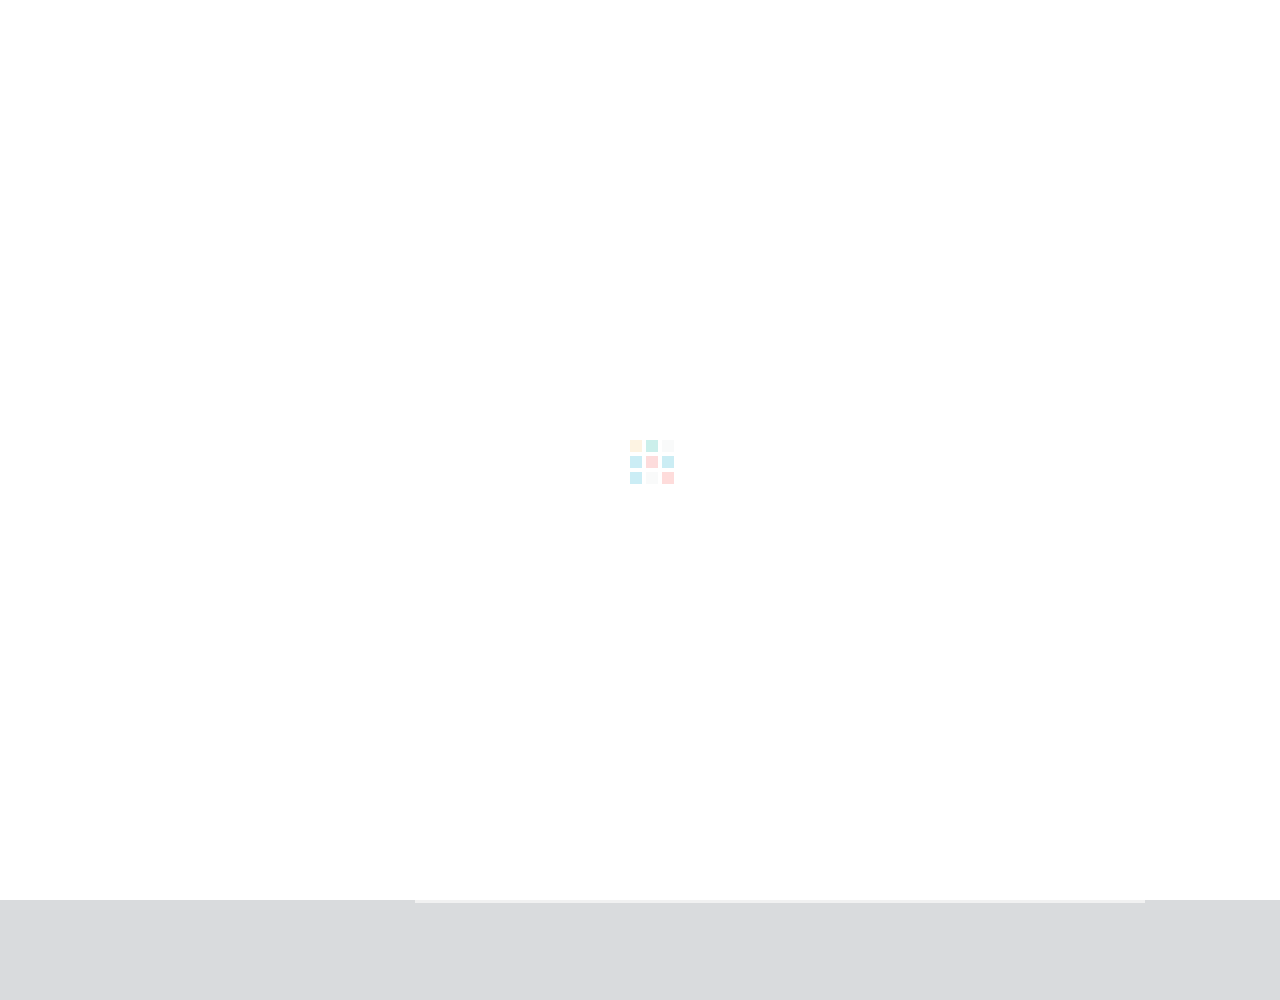
==== index.html @ 0c257d15 "start changing up projects" ====
<!DOCTYPE html>
<!--[if IE 8]>			<html class="ie ie8"> <![endif]-->
<!--[if IE 9]>			<html class="ie ie9"> <![endif]-->
<!--[if gt IE 9]><!-->	<html> <!--<![endif]-->
<head>

	<!-- Meta -->
	<meta charset="utf-8">
	<meta name="keywords" content="HTML5 Template" />
	<meta name="description" content="Multipress - Responsive Multipurpose HTML5 Template">
	<meta name="author" content="">

	<title>Surinder Gill Online Resume</title>

	<!-- Mobile Meta -->
	<meta name="viewport" content="width=device-width, initial-scale=1.0">

	<!-- Favicons -->
	<link rel="shortcut icon" href="img/favicon.ico">
	<link rel="apple-touch-icon" href="img/apple-touch-icon.png">
	<link rel="apple-touch-icon" sizes="72x72" href="img/apple-touch-icon-72x72.png">
	<link rel="apple-touch-icon" sizes="114x114" href="img/apple-touch-icon-114x114.png">
	<link rel="apple-touch-icon" sizes="144x144" href="img/apple-touch-icon-144x144.png">

	<!-- Google Webfonts -->
	<link href='http://fonts.googleapis.com/css?family=Open+Sans:400,300,400italic,600,700,800,700italic,600italic' rel='stylesheet' type='text/css'>
	<link href='http://fonts.googleapis.com/css?family=Neuton:400,200,300' rel='stylesheet' type='text/css'>

	<!--[if lt IE 9]>
	<script src="/js/libs/respond.min.js"></script>
	<![endif]-->

	<!-- Bootstrap Core CSS -->
	<link href="css/bootstrap.css" rel="stylesheet">

	<!-- Theme Styles CSS-->
	<link href="font-awesome/css/font-awesome.min.css" rel="stylesheet">
	<link rel="stylesheet" href="css/style.css" >
	<link rel="stylesheet" href="css/flexslider.css"/>
	<link rel="stylesheet" href="css/nivo-lightbox.css" />
	<link rel="stylesheet" href="images/themes/default/default.css" />
	<link rel="stylesheet" href="css/animate.css" />

	<!--[if lt IE 9]>
	<script src="/js/libs/html5.js"></script>
	<![endif]-->

	<!-- Style Switch -->
	<link rel="stylesheet" type="text/css" href="css/colors/red-black.css" title="yellow" media="screen" />

</head>
<body>

<!-- LOADING MASK -->
<div id="mask">   
    <div class="loader">
        <img src="images/loading.gif" alt='loading'>
    </div>
</div>

<!-- MAIN CONTENT -->
<div class="main-content">
	<div class="container no-padding">
		<div class="row">
			<div class="col-md-3 l-content">
				<div class="profile-pic">
					<div class="pic-bg"><img src="images/profile-avatar.png" class="img-responsive" alt=""/></div>
				</div>
				<nav>
				<ul class="navigation">
					<li><a href="#">Profile <i class="fa fa-user"></i></a></li>
					<li><a href="#">Work <i class="fa fa-briefcase"></i></a></li>
					<li><a href="#">Resume <i class="fa fa-file-text"></i></a></li>
					<li><a href="#">Blog <i class="fa fa-comment"></i></a></li>
					<li><a href="#">Contact <i class="fa fa-envelope"></i></a></li>
				</ul>
				</nav>
			</div>

			<div class="col-md-9 r-content">
				<div class="flexslider">
					<div class="slides">
						<!-- SECTION 1 - HOMEPAGE -->
						<section class="no-display">
							<div class="profile" id="1">
								<h2>Hello, I am <span>Surinder Gill</span><br>Software Engineer and Media Designer</h2>
								<div class="sep1"></div>
								<p>I have five years experience as a web/interface designer and videographer. I have a love of clean, elegant styling, and I have lots of experience in the creation of modern websites, corporate videos and refined graphics. I have a reasonable grasp of using JavaScript frameworks, specifically jQuery and am knowledgeable with a multitude of software languages.</p>
								<div class="personal-info col-md-12 no-padding">
									<h4>Personal Info</h4>
									<div class="sep2"></div>
									<ul>
										<li>
											<div class="p-info"><em>name</em><span>Surinder Gill</span></div>
										</li>
										<li>
											<div class="p-info"><em>date of birth</em><span>August 18, 1995</span></div>
										</li>
										<li>
											<div class="p-info"><em>e-mail</em><span>gill.surinder@live.com</span></div>
										</li>
										<li>
											<div class="p-info"><em>address</em><span>17 Langfield Crescent, Etobicoke, Canada</span></div>
										</li>
										<li>
											<div class="p-info"><em>phone</em><span>416-876-2492</span></div>
										</li>
										<li>
											<div class="p-info"><em>linked-in</em><span>www.linkedin.com/in/surinder-gill-1a153199</span></div>
										</li>
									</ul>
								</div>
								<div class="clearfix"></div>
							</div>
						</section>
						<!-- SECTION 1 - HOMEPAGE -->

						<!-- SECTION 2 - WORKS / PROJECTS / PORTFOLIO -->
						<section class="no-display">
							<div class="works" id="2">
								<div class="page-head">
									<div class="row">
										<div class="col-md-5">
											<h3>Portfolio</h3>
										</div>
										<div class="col-md-7">
											<div class="np-main">
												<p>Go to next/previous page</p>
												<div class="np-controls">
													<a href="#" class="previous"><i class="fa fa-arrow-circle-left"></i></a>
													<a href="#" class="next"><i class="fa fa-arrow-circle-right"></i></a>
												</div>
											</div>
										</div>
									</div>
								</div>
								<div class="portfolio-wrap">
									<div class="row">
										<ul id="filter-list" class="clearfix">
											<li class="filter" data-filter="all"><i class="fa fa-th"></i> All</li>
											<li class="filter" data-filter="webdesign">Web Design</li>
											<li class="filter" data-filter="appicon">App Icons</li>
											<li class="filter" data-filter="iosappui">iOS App UI</li>
											<li class="filter" data-filter="illustration">Illustration</li>
										</ul>
										<ul id="portfolio">
											<li class="item col-md-4 webdesign">
												<a title="Example 1" href="https://www.surindergill.com/FloppyFish/start" data-lightbox-gallery="gallery1" class="nivo-lbox">
													<div class="folio-img">
														<img src="images/projects/1.jpg" alt="" class="img-responsive">
														<div class="overlay">
															<div class="overlay-inner">
																<h4>Cool App Design</h4>
																<p>branding, logo</p>
															</div>
														</div>
													</div>
												</a>
											</li>
											<li class="item col-md-4 illustration">
												<a title="Sample 2" href="https://www.youtube.com/watch?v=L9szn1QQfas" data-lightbox-gallery="gallery1" class="nivo-lbox">
													<div class="folio-img">
														<img src="images/projects/2.jpg" alt="" class="img-responsive">
														<div class="overlay">
															<div class="overlay-inner">
																<h4>Cool App Design</h4>
																<p>branding, logo</p>
															</div>
														</div>
													</div>
												</a>
											</li>
											<li class="item col-md-4 appicon">
												<a title="i'm Number 3" href="http://vimeo.com/71071717" data-lightbox-gallery="gallery1" class="nivo-lbox">
													<div class="folio-img">
														<img src="images/projects/3.jpg" alt="" class="img-responsive">
														<div class="overlay">
															<div class="overlay-inner">
																<h4>Cool App Design</h4>
																<p>branding, logo</p>
															</div>
														</div>
													</div>
												</a>
											</li>
											<li class="item col-md-4 iosappui">
												<a title="Example 4" href="images/projects/1-big.jpg" data-lightbox-gallery="gallery1" class="nivo-lbox">
													<div class="folio-img">
														<img src="images/projects/4.jpg" alt="" class="img-responsive">
														<div class="overlay">
															<div class="overlay-inner">
																<h4>Cool App Design</h4>
																<p>branding, logo</p>
															</div>
														</div>
													</div>
												</a>
											</li>
											<li class="item col-md-4 iosappui">
												<a title="Sample 5" href="images/projects/1-big.jpg" data-lightbox-gallery="gallery1" class="nivo-lbox">
													<div class="folio-img">
														<img src="images/projects/5.jpg" alt="" class="img-responsive">
														<div class="overlay">
															<div class="overlay-inner">
																<h4>Cool App Design</h4>
																<p>branding, logo</p>
															</div>
														</div>
													</div>
												</a>
											</li>
											<li class="item col-md-4 illustration">
												<a title="Lorem ipsum 6" href="images/projects/1-big.jpg" data-lightbox-gallery="gallery1" class="nivo-lbox">
													<div class="folio-img">
														<img src="images/projects/6.jpg" alt="" class="img-responsive">
														<div class="overlay">
															<div class="overlay-inner">
																<h4>Cool App Design</h4>
																<p>branding, logo</p>
															</div>
														</div>
													</div>
												</a>
											</li>
											<li class="item col-md-4 webdesign">
												<a title="Example 7" href="images/projects/1-big.jpg" data-lightbox-gallery="gallery1" class="nivo-lbox">
													<div class="folio-img">
														<img src="images/projects/7.jpg" alt="" class="img-responsive">
														<div class="overlay">
															<div class="overlay-inner">
																<h4>Cool App Design</h4>
																<p>branding, logo</p>
															</div>
														</div>
													</div>
												</a>
											</li>
											<li class="item col-md-4 iosappui">
												<a title="Sample 8" href="images/projects/1-big.jpg" data-lightbox-gallery="gallery1" class="nivo-lbox">
													<div class="folio-img">
														<img src="images/projects/8.jpg" alt="" class="img-responsive">
														<div class="overlay">
															<div class="overlay-inner">
																<h4>Cool App Design</h4>
																<p>branding, logo</p>
															</div>
														</div>
													</div>
												</a>
											</li>
											<li class="item col-md-4 webdesign">
												<a title="Project 9" href="images/projects/1-big.jpg" data-lightbox-gallery="gallery1" class="nivo-lbox">
													<div class="folio-img">
														<img src="images/projects/9.jpg" alt="" class="img-responsive">
														<div class="overlay">
															<div class="overlay-inner">
																<h4>Cool App Design</h4>
																<p>branding, logo</p>
															</div>
														</div>
													</div>
												</a>
											</li>
											<li class="item col-md-4 illustration">
												<a title="Example 10" href="images/projects/1-big.jpg" data-lightbox-gallery="gallery1" class="nivo-lbox">
													<div class="folio-img">
														<img src="images/projects/10.jpg" alt="" class="img-responsive">
														<div class="overlay">
															<div class="overlay-inner">
																<h4>Cool App Design</h4>
																<p>branding, logo</p>
															</div>
														</div>
													</div>
												</a>
											</li>
											<li class="item col-md-4 appicon">
												<a title="Item 11" href="images/projects/1-big.jpg" data-lightbox-gallery="gallery1" class="nivo-lbox">
													<div class="folio-img">
														<img src="images/projects/11.jpg" alt="" class="img-responsive">
														<div class="overlay">
															<div class="overlay-inner">
																<h4>Cool App Design</h4>
																<p>branding, logo</p>
															</div>
														</div>
													</div>
												</a>
											</li>
											<li class="item col-md-4 iosappui">
												<a title="Sample 12" href="images/projects/1-big.jpg" data-lightbox-gallery="gallery1" class="nivo-lbox">
													<div class="folio-img">
														<img src="images/projects/12.jpg" alt="" class="img-responsive">
														<div class="overlay">
															<div class="overlay-inner">
																<h4>Cool App Design</h4>
																<p>branding, logo</p>
															</div>
														</div>
													</div>
												</a>
											</li>
										</ul>
									</div>
								</div>
							</div>
						</section>
						<!-- SECTION 2 - WORKS / PROJECTS / PORTFOLIO -->

						<!-- SECTION 3 - CV / RESUME -->
						<section class="no-display">
							<div class="item resume" id="3">
								<div class="page-head">
									<div class="row">
										<div class="col-md-5">
											<h3>Resume</h3>
										</div>
										<div class="col-md-7">
											<div class="np-main">
												<p>Go to next/previous page</p>
												<div class="np-controls">
													<a href="#" class="previous"><i class="fa fa-arrow-circle-left"></i></a>
													<a href="#" class="next"><i class="fa fa-arrow-circle-right"></i></a>
												</div>
											</div>
										</div>
									</div>
								</div>
								<div class="resume-info">
									<h4>Education</h4>
									<div class="sep2"></div>
									<ul>
										<li>
											<h5>McMaster University</h5>
											<span class="year"><i class="fa fa-calendar"></i> 2013 - Present</span>
											<p>Enrolled in level three of a four-year engineering co-op program, seeking to major in Software Engineering. </br> Undergraduate Coursework: Operating Systems, Databases, Algorithms, Programming Languages, Computer Architecture, Circuits, Calculus IV. </p>
										</li>
										<li>
											<h5>Northview Heights Secondary School</h5>
											<span class="year"><i class="fa fa-calendar"></i> 2009 - 2013</span>
											<p>Recieved Ontario Secondary School Dipolma and completed a specialized four year Honors Math, Science, Technology program.</p>
										</li>
									</ul>
								</div>
								<div class="skills-info">
									<h4>Skills</h4>
									<div class="sep2"></div>
									<ul>
										<li>
											<p>Android Application Development <span></span></p>
											<div class="skills-bg"><span class="skill1"></span></div>
										</li>
										<li>
											<p>Java<span></span></p>
											<div class="skills-bg"><span class="skill2"></span></div>
										</li>
										<li>
											<p>C#<span></span></p>
											<div class="skills-bg"><span class="skill1"></span></div>
										</li>
										<li>
											<p>JavaScript/jQuery/Node<span></span></p>
											<div class="skills-bg"><span class="skill3"></span></div>
										</li>
										<li>
											<p>Python<span></span></p>
											<div class="skills-bg"><span class="skill2"></span></div>
										</li>
										<li>
											<p>HTML5/CSS3 <span></span></p>
											<div class="skills-bg"><span class="skill4"></span></div>
										</li>
										<li>
											<p>Ruby on Rails <span></span></p>
											<div class="skills-bg"><span class="skill5"></span></div>
										</li>
										<li>
											<p>Adobe Creative Cloud Applications<span></span></p>
											<div class="skills-bg"><span class="skill3"></span></div>
										</li>
										<li>
											<p>Matlab<span></span></p>
											<div class="skills-bg"><span class="skill2"></span></div>
										</li>
										<li>
											<p>Bash<span></span></p>
											<div class="skills-bg"><span class="skill3"></span></div>
										</li>
										<li>
											<p>MySQL/IBM DB2<span></span></p>
											<div class="skills-bg"><span class="skill1"></span></div>
										</li>
										<li>
											<p>3-D Modelling (Autodesk Applications/Blender)<span></span></p>
											<div class="skills-bg"><span class="skill5"></span></div>
										</li>
									</ul>
								</div>
								
								<div class="resume-info">
									<h4>Work Experience</h4>
									<div class="sep2"></div>
									<ul>
										<li>
											<h5>Media and Design Customer Service Representative</h5>
											<span class="year"><i class="fa fa-calendar"></i> 2015 - Present</span>
											<p>Create media content for clients using the Adobe Creative Suite. </br> Trained in working with multiple office machines.  </p>
										</li>
										<li>
											<h5>Student Library Media Assistant</h5>
											<span class="year"><i class="fa fa-calendar"></i> 2014 - Present</span>
											<p>Consult students with media and computer related questions. </br> Create video and poster content to be advertised around the university campus. </br>Create 3-D models and maintain the 3-D printer with a continuous queue of prints.</p>
										</li>
										<li>
											<h5>Multimedia Editor </h5>
											<span class="year"><i class="fa fa-calendar"></i> 2013 - 2014</span>
											<p>Created website content for clients working with PHP, HTML5 and JavaScript. </br> Managed and updated information in SQL databases. </p>
										</li>
									</ul>
								</div>
								<div class="services-info">
									<h4>Services</h4>
									<div class="sep2"></div>
									<ul>
										<li>
											<i class="fa fa-cloud"></i>
											<h5>Design</h5>
										</li>
										<li>
											<i class="fa fa-terminal"></i>
											<h5>Coding</h5>
										</li>
										<li>
											<i class="fa fa-film"></i>
											<h5>Videography</h5>
										</li>
										<li>
											<i class="fa fa-text-width"></i>
											<h5>Planning</h5>
										</li>
										<li>
											<i class="fa fa-mobile"></i>
											<h5>Mobile Applications</h5>
										</li>
										<li>
											<i class="fa fa-picture-o"></i>
											<h5>Photography</h5>
										</li>
									</ul>
								</div>
							</div>
						</section>
						<!-- SECTION 3 - CV / RESUME -->

						<!-- SECTION 4 - BLOG / NEWS -->
						<section class="no-display">
							<div class="item blog" id="4">
								<div class="page-head">
									<div class="row">
										<div class="col-md-5">
											<h3>Blog</h3>
										</div>
										<div class="col-md-7">
											<div class="np-main">
												<p>Go to next/previous page</p>
												<div class="np-controls">
													<a href="#" class="previous"><i class="fa fa-arrow-circle-left"></i></a>
													<a href="#" class="next"><i class="fa fa-arrow-circle-right"></i></a>
												</div>
											</div>
										</div>
									</div>
								</div>
								<div class="blog-wrap">
									<article>
										<div class="row">
											<div class="col-md-5">
												<img src="images/blog/1.jpg" class="img-responsive" alt=""/>
											</div>
											<div class="col-md-7">
												<h3><a href="./blog-single.html">Post1</a></h3>
												<div class="post-meta">
													<i class="fa fa-calendar"></i> <a href="#">January 6</a> 
													<i class="fa fa-user"></i> <a href="#">Admin</a> 
													<i class="fa fa-comments"></i> <a href="#">10 Comments</a> 
												</div>
												<p>Blog 1</p>
											</div>
										</div>
									</article>
									<div class="link-post">
										<div class="row">
											<div class="col-md-12">
												<i class="fa fa-link"></i>
												<a href="https://www.linkedin.com/in/surinder-gill-1a153199" target="_blank">Check me out!</a>
											</div>
										</div>
									</div>
									<article>
										<div class="row">
											<div class="col-md-5">
												<img src="images/blog/2.jpg" class="img-responsive" alt=""/>
											</div>
											<div class="col-md-7">
												<h3><a href="./blog-single.html">Post 2</a></h3>
												<div class="post-meta">
													<i class="fa fa-calendar"></i> <a href="#">January 6</a> 
													<i class="fa fa-user"></i> <a href="#">Admin</a> 
													<i class="fa fa-comments"></i> <a href="#">10 Comments</a> 
												</div>
												<p>Post 2</p>
											</div>
										</div>
									</article>
									<div class="quote-post">
										<div class="row">
											<div class="col-md-12">
												<blockquote>Quote</blockquote>
												<i class="fa fa-quote-left"></i>
												<span class="author-name">Mark Nguyen</span>
											</div>
										</div>
									</div>
									<article class="no-border">
										<div class="row">
											<div class="col-md-5">
												<img src="images/blog/3.jpg" class="img-responsive" alt=""/>
											</div>
											<div class="col-md-7">
												<h3><a href="./blog-single.html">Post 3</a></h3>
												<div class="post-meta">
													<i class="fa fa-calendar"></i> <a href="#">January 6</a> 
													<i class="fa fa-user"></i> <a href="#">Admin</a> 
													<i class="fa fa-comments"></i> <a href="#">10 Comments</a> 
												</div>
												<p>Post 3</p>
											</div>
										</div>
									</article>
								</div>
							</div>
						</section>
						<!-- SECTION 4 - BLOG / NEWS -->

						<!-- SECTION 5 - CONTACT -->
						<section class="no-height">
							<div class="item contact" id="5">
								<div class="page-head">
									<div class="row">
										<div class="col-md-5">
											<h3>Contact Me</h3>
										</div>
										<div class="col-md-7">
											<div class="np-main">
												<p>Go to next/previous page</p>
												<div class="np-controls">
													<a href="#" class="previous"><i class="fa fa-arrow-circle-left"></i></a>
													<a href="#" class="next"><i class="fa fa-arrow-circle-right"></i></a>
												</div>
											</div>
										</div>
									</div>
								</div>
								<div class="map">
									<div class="gmap">
										<div id="map"></div>
									</div>
								</div>
								<div class="contact-info">
									<h4>Contact info</h4>
									<p>Thanks for checking out my website. Feel free to message me through email or the contact form.</p>
									<ul>
										<li><i class="fa fa-home"></i> 17 Langfield Crescent, Etobicoke, Ontario</li>
										<li><i class="fa fa-phone"></i> 416-876-2492</li>
										<li><i class="fa fa-envelope"></i> gill.surinder@live.com</li>
									</ul>
								</div>
								<div class="contact-form">
									<h4>Send me a message</h4>
									<form id="contactForm" action="php/contact.php" method="post">
										<div class="row">
											<div class="col-md-4">
												<input type="text" name="senderName" id="senderName" placeholder="name">
												<input type="email" name="senderEmail" id="senderEmail" placeholder="e-mail">
												<input type="text" name="subject" id="subject" placeholder="Subject">
											</div>
											<div class="col-md-8">
												<textarea name="message" id="message" rows="6" placeholder="Message"></textarea>
												<!--<button type="submit">Send Message</button> -->
												<button >Feature Coming Soon</button> 
											</div>
										</div>
									</form>
									<div id="successMessage" class="successmessage">
										<p><span class="success-ico"></span> Thanks for sending your message! We'll get back to you shortly.</p>
									</div>
									<div id="failureMessage" class="errormessage">
										<p><span class="error-ico"></span> There was a problem sending your message. Please try again.</p>
									</div>
									<div id="incompleteMessage" class="statusMessage">
										<p>Please complete all the fields in the form before sending.</p>
									</div>
								</div>
							</div>
						</section>
						<!-- SECTION 5 - CONTACT -->
					</div>
				</div>

				<!-- FOOTER -->
				<footer>
					<div class="row">
						<div class="col-md-7">
							<p>2016 Surinder Gill. All Rights Reserved</p>
						</div>
						<div class="col-md-5">
							<ul class="social">
								<li><a href="https://www.linkedin.com/in/surinder-gill-1a153199"><i class="fa fa-linkedin-square"></i></a></li>
							</ul>
						</div>
					</div>
				</footer>
			</div>
		</div>
	</div>
</div>
<!-- MAIN CONTENT -->

<!-- JavaScript -->
<script src="http://ajax.googleapis.com/ajax/libs/jquery/1.9.1/jquery.min.js"></script>
<script src="js/bootstrap.js"></script>
<script src="js/jquery.flexslider.js"></script>
<script src="js/jquery.easing.js"></script>
<script src="js/jquery.mixitup.min.js"></script>
<script src="js/nivo-lightbox.min.js"></script>
<script src="js/jquery.appear.js"></script>
<script src="js/jquery.inview.js"></script>
<script src="js/main.js"></script>
<script src="js/contact.js"></script>
<script src="js/animations.js"></script>

<script src="http://maps.google.com/maps/api/js?sensor=true"></script>
<script src="js/gmaps.js"></script>


</body>
</html>
---- css/style.css ----
/*------------------------------------------------------------------
Theme Name:	PREMIUM LAYERS VCARD
Version:	1.0
-------------------------------------------------------------------*/

/*------------------------------------------------------------------
[TABLE OF CONTENTS]

	1. Global Styles
	2. Header
	3. Theme Extras
	4. Main Content
	5. Profile
	6. Portfolio
	7. Resume
		7.1. Skills Info 
		7.2. Services 
	8. Blog
	9. Contact
		9.1. Map Styles
		9.2. Contact Info

	10. Footer
	11. Blog - Single Post

-------------------------------------------------------------------*/

/*------------------------------------------------------------- 
		          1. GLOBAL STYLES
--------------------------------------------------------------- */

body, html {
	height: 100%;
	width: 100%;
}

body {
	background: #d9dbdd;
	font-family: "Open Sans", "Helvetica Neue", Helvetica, Arial, sans-serif;
	-webkit-transition: all .3s ease-in-out;
	-moz-transition: all .3s ease-in-out;
	-o-transition: all .3s ease-in-out;
	transition: all .3s ease-in-out;
}

h1, h2, h3, h4, h5, h6 {
	font-family: "Open Sans", "Helvetica Neue", Helvetica, Arial, sans-serif;
	font-weight: 700;
}

p {
	font-size: 17px;
	font-weight: 400;
	line-height: 29px;
	color: #828282;
}

a:hover {
	color: #ffd42d;
}

.no-padding {
	padding: 0px !important;
}

.main-content {
	margin: 100px 0;
	overflow: hidden;
}

/*------------------------------------------------------------- 
	          2. HEADER / NAV - LEFT CONTENT
--------------------------------------------------------------- */

.l-content {
	background: #000;
	width: 27.7%;
	padding: 0px;
}

.profile-pic {
	background: url(../images/profile-bg.jpg) no-repeat;
	height: 266px;
	position: relative;
}

.pic-bg {
	background: url(../images/pic-bg.png) no-repeat;
	width: 140px;
	height: 140px;
	position: absolute;
	top: 0px;
	bottom: 0px;
	left: 0px;
	right: 0px;
	display: table-cell;
	margin: auto;
	vertical-align: middle;
	padding: 10px;
}

.navigation {
	padding: 0px;
	margin: 0px;
}

.navigation li {
	list-style: none;
}

.navigation li {
	border-bottom: 1px solid #222b2e;
	position: relative;
	list-style: none;
	background: -moz-linear-gradient(top,  #2c383c 0%, #2a363a 100%);
	background: -webkit-gradient(linear, left top, left bottom, color-stop(0%,#2c383c), color-stop(100%,#2a363a));
	background: -webkit-linear-gradient(top,  #2c383c 0%,#2a363a 100%);
	background: -o-linear-gradient(top,  #2c383c 0%,#2a363a 100%);
	background: -ms-linear-gradient(top,  #2c383c 0%,#2a363a 100%);
	background: linear-gradient(to bottom,  #2c383c 0%,#2a363a 100%);
	filter: progid:DXImageTransform.Microsoft.gradient( startColorstr='#2c383c', endColorstr='#2a363a',GradientType=0 );
}

.navigation li:last-child {
	border-bottom: none;
}

.navigation li a {
	padding: 23.7px 25px;
	display: table;
	width: 100%;
	text-align: right;
	font-size: 17px;
	color: #d1d1d1;
	position: relative;
}

.navigation li a i {
	font-size: 20px;
	position: relative;
	top: 1px;
	margin-left: 15px;
	color: #d1d1d1;
}

.navigation li a:hover, .navigation li a:hover i, .flex-active a, .flex-active a i {
	color: #2c383c !important;
}

.navigation li:before {
	content: '';
	position: absolute;
	top: 0px;
	width: 0%;
	height: 100%;
	right: 0px;
	background: #ffd42d;
	-webkit-transition: all .3s ease-in-out;
	-moz-transition: all .3s ease-in-out;
	-o-transition: all .3s ease-in-out;
	transition: all .3s ease-in-out;
}

.navigation li:hover:before ,
.navigation li.flex-active:before {
	content: '';
	width: 100% !important;
	-webkit-transition: all .3s ease-in-out;
	-moz-transition: all .3s ease-in-out;
	-o-transition: all .3s ease-in-out;
	transition: all .3s ease-in-out;
}

/*------------------------------------------------------------- 
	                3. THEME EXTRAS
--------------------------------------------------------------- */

.sep1 {
	height: 3px;
	width: 70px;
	background: #ffd42d;
	margin: 20px 0;
}

.sep2 {
	height: 6px;
	width: 50px;
	background: #ffd42d;
	margin: 20px 0;
}

.page-head {
	border-bottom: 1px solid #ededed;
	padding-bottom: 18px;
}

.page-head h3 {
	margin: 0px;
	font-size: 30px;
	text-transform: uppercase;
	font-weight: 700;
	color: #2c383c;
}

.page-head p {
	font-size: 13px;
	color: #2c383c;
	padding-top: 4px;
	text-align: right;
}

.np-controls a i {
	color: #2c383c;
	font-size: 30px;
	margin-left: 4px;
}

.np-controls a:hover i {
	color: #ffd42d;
}

.np-main {
	display: table;
	float: right;
}

.np-main p {
	float: left;
}

.np-controls {
	float: right;
	position: relative;
	top: 5px;
	margin-left: 15px;
}

/*------------------------------------------------------------- 
                 4. MAIN CONTENT - RIGHT CONTENT
--------------------------------------------------------------- */

.r-content {
	padding: 0px;
	width: 72.3%;
}

/*-------------------------------------------- 
                 5. PROFILE
---------------------------------------------- */

.profile {
	padding: 20px 30px 15px;
	background: #fff;
}

.profile h2 {
	font-size: 32px;
	font-weight: 300;
	margin: 0px;
	line-height: 36px;
	color: #606060;
}

.profile h2 span {
	font-weight: 700;
	color: #000;
}

.personal-info {
	border-top: 1px solid #ececec;
	padding-top: 15px;
	margin-top: 15px;
}

.personal-info h4 {
	color: #2c383c;
	margin: 25px 0 0;
	font-size: 24px;
	font-weight: 300;
}

.personal-info ul {
	padding: 0px;
}

.personal-info li {
	float: left;
	list-style: none;
	margin-right: 20px;
	margin-bottom: 20px;
	height: 43px;
	border: 1px solid #ededed;
	overflow: hidden;
}

.personal-info li em {
	padding: 0 15px;
	line-height: 43px;
	font-size: 16px;
	color: #9b9b9b;
	font-weight: 400;
	font-style: normal;
}

.personal-info li span {
	padding: 11px 15px;
	line-height: 42px;
	font-size: 16px;
	color: #484848;
	font-weight: 400;
	background: #f6f6f6;
	border-left: 1px solid #ededed;
}

/*-------------------------------------------- 
                6. PORTFOLIO
---------------------------------------------- */

.works {
	padding: 30px 30px 0;
	margin-bottom: 0px;
	overflow: hidden;
	background: #fff;
}

.portfolio-wrap {
	padding: 0 5px;
}

#filter-list {
	display: block;
	width: 100%;
	margin: 30px 10px;
	padding: 0px;
}

#filter-list li {
	display: inline-block;
	width: auto;
	padding: 0px 15px;
	font-size: 14px;
	margin: 0px;
	line-height: 35px;
	cursor: pointer;
	color: #b1b1b1;
}

#filter-list li:hover {
	background: #ffd42d;
	color: #2c383c;
}

#filter-list li.active {
	background: #ffd42d;
	color: #2c383c;
}

#portfolio {
	padding: 0px;
	display: block;
	width: 100%;
	text-align: center;
}

#portfolio .item {
	display: none;
	opacity: 0;
	padding: 0px 10px;
	width: 33.3333%;
	vertical-align: top;
	margin-bottom: 12px;
	color: #fff;
	font-size: 30px;
	text-align: center;
	-moz-box-sizing: border-box;
}

#portfolio .item a {
	display: inline-block;
	max-width: 100%;
	text-decoration: none;
	background: #fff;
}

#portfolio .item img {
	max-width: 100%;
}

.folio-img {
	position: relative;
}

.overlay {
	background: rgba(255,212,45,0.9);
	position: absolute;
	top: 0px;
	left: 0px;
	right: 0px;
	width: 100%;
	height: 100%;
	visibility: hidden;
	opacity: 0;
	-webkit-transition: all .3s ease-in-out;
	-moz-transition: all .3s ease-in-out;
	-o-transition: all .3s ease-in-out;
	transition: all .3s ease-in-out;
}

.folio-img:hover .overlay {
	visibility: visible;
	opacity: 1;
	-webkit-transition: all .3s ease-in-out;
	-moz-transition: all .3s ease-in-out;
	-o-transition: all .3s ease-in-out;
	transition: all .3s ease-in-out;
}

.folio-img h4 {
	font-size: 14px;
	font-weight: bold;
	color: #2c383c;
	margin: 0px 0 -3px;
}

.folio-img p {
	font-size: 11px;
	font-style: italic;
	color: #2c383c;
}

.overlay-inner {
	height: 37px;
	position: absolute;
	top: 0px;
	bottom: 0px;
	right: 0px;
	left: 0px;
	margin: auto;
}

/*-------------------------------------------- 
                  7. RESUME
---------------------------------------------- */

.resume {
	padding: 30px 30px 0;
	margin-bottom: 0px;
	overflow: hidden;
	background: #fff;
}

.resume h4 {
	color: #2c383c;
	margin: 0px;
	font-size: 24px;
	font-weight: 300;
	margin-top: 20px;
}

.resume-info ul {
	padding: 0px;
}

.resume-info ul {
	margin-top: -15px;
}

.resume-info ul li {
	border-bottom: 1px solid #ededed;
	padding: 15px 0 20px;
	margin: 0px;
	list-style: none;
}

.resume-info p {
	margin: 0px;
	color: #828282;
	font-size: 15px;
	line-height: 24px;
	margin-top: 5px;
}

.resume-info h5 {
	font-size: 16px;
	font-weight: bold;
	color: #2c383c;
}

.year {
	color: #2c383c;
}

.year i {
	color: #aaaaaa;
	margin-right: 5px;
}

/* 7.1. Skills Info */

.skills-info {
	padding-bottom: 20px;
	border-bottom: 1px solid #ededed;
}

.skills-info ul {
	padding: 0px;
}

.skills-info ul li {
	list-style: none;
	margin-bottom: 2px;
}

.skills-info ul li p {
	font-size: 13px;
	color: #9a9a9a;
	margin-bottom: 1px;
}

.skills-info ul li p span {
	float: right;
	color: #6a6a6a;
}

.skills-bg {
	height: 20px;
	display: table;
	width: 100%;
	border: 1px solid #ededed;
	position: relative;
}

.skills-bg span {
	background: #ffd42d;
	height: 20px;
	display: table;
	position: absolute;
	top: 0px;
	left: 0px;
}

.skill1, .skill2, .skill3, .skill4, .skill5 {
	width: 0px;
	-webkit-transition: all .7s ease-in-out;
	-moz-transition: all .7s ease-in-out;
	-o-transition: all .7s ease-in-out;
	transition: all .7s ease-in-out;
}

/* 7.2. Services */

.services-info {
	border-bottom: 1px solid #ededed;
	padding-bottom: 30px;
}

.services-info ul {
	padding: 0px;
	border: 0 solid #ededed;
	border-width: 0 0 1px 1px;
	display: table;
	width: 100%;
	margin-top: 30px;
}

.services-info ul li {
	width: 33.3333%;
	padding: 35px 15px 20px;
	float: left;
	list-style: none;
	border: 0 solid #ededed;
	border-width: 1px 1px 0 0;
	height: 165px;
	cursor: pointer;
	-webkit-transition: all .3s ease-in-out;
	-moz-transition: all .3s ease-in-out;
	-o-transition: all .3s ease-in-out;
	transition: all .3s ease-in-out;
}

.services-info ul li i {
	color: #c0c0c0;
	text-align: center;
	font-size: 36px;
	display: table;
	margin: 0 auto;
	padding-bottom: 25px;
	margin-bottom: 14px;
	background: url(../images/sep.png) no-repeat bottom center;
	position: relative;
	width: 43px;
	-webkit-transition: all .3s ease-in-out;
	-moz-transition: all .3s ease-in-out;
	-o-transition: all .3s ease-in-out;
	transition: all .3s ease-in-out;
}

.services-info ul li h5 {
	color: #c4c4c4;
	text-align: center;
	font-size: 18px;
	font-weight: 400;
	-webkit-transition: all .3s ease-in-out;
	-moz-transition: all .3s ease-in-out;
	-o-transition: all .3s ease-in-out;
	transition: all .3s ease-in-out;
}

.services-info ul li:hover i {
	padding-bottom: 8px;
	margin-bottom: 0px;
	background: none;
	color: #fff;
	-webkit-transition: all .3s ease-in-out;
	-moz-transition: all .3s ease-in-out;
	-o-transition: all .3s ease-in-out;
	transition: all .3s ease-in-out;
}

.services-info ul li:hover h5 {
	padding-bottom: 25px;
	color: #fff;
	margin-bottom: 14px;
	background: url(../images/sep-lite.png) no-repeat bottom center;
	-webkit-transition: all .3s ease-in-out;
	-moz-transition: all .3s ease-in-out;
	-o-transition: all .3s ease-in-out;
	transition: all .3s ease-in-out;
}

.services-info ul li:hover {
	background: #ffd42d;
	-webkit-transition: all .3s ease-in-out;
	-moz-transition: all .3s ease-in-out;
	-o-transition: all .3s ease-in-out;
	transition: all .3s ease-in-out;
}

/*-------------------------------------------- 
                  8. BLOG
---------------------------------------------- */

.blog {
	padding: 30px 30px 0;
	margin-bottom: 0px;
	overflow: hidden;
	background: #fff;
}

article {
	padding-bottom: 22px;
	border-bottom: 1px solid #ededed;
	margin-bottom: 30px;
}

article h3 {
	font-size: 16px;
	color: #2c383c;
	margin: 0px;
}

article h3 a {
	color: #2c383c;
}

.post-meta {
	color: #a1a1a1;
	font-size: 12px;
	padding: 10px 0;
}

.post-meta i {
	margin-right: 8px;
	color: #b6b6b6;
	font-size: 17px;
}

.post-meta a {
	color: #a1a1a1;
	margin-right: 15px;
}

.post-meta a:hover {
	color: #222;
}

article p {
	font-size: 15px;
	line-height: 24px;
	color: #828282;
	margin-bottom: 0px;
}

.link-post {
	padding-bottom: 0px;
	border: none;
	background: #ffd42d;
	padding: 60px 20px;
	margin-bottom: 35px;
}

.link-post i {
	font-size: 44px;
	color: #2c383c;
	text-align: center;
	display: table;
	margin: 0 auto 15px;
}

.link-post a {
	font-size: 25px;
	color: #2c383c;
	font-family: Neuton;
	font-style: italic;
	text-align: center;
	display: block;
	font-weight: 200;
}

.link-post a:hover {
	color: #2c383c;
	text-decoration: underline;
}

.quote-post {
	background: #2d383c;
	padding: 40px 40px 50px;
	padding-bottom: 0px;
	border: none;
	margin-bottom: 60px;
}

.quote-post blockquote {
	border: none;
	padding: 0px;
	color: #ffd42d;
	font-size: 27px;
	font-family: Neuton;
	font-weight: 200;
	font-style: italic;
	line-height: 30px;
	text-align: center;
}

.quote-post i {
	color: #fff;
	display: block;
	text-align: center;
	font-size: 30px;
}

.author-name {
	color: #FFF;
	text-align: center;
	font-size: 22px;
	font-weight: bold;
	display: table;
	margin: 10px auto 35px;
}

.no-border {
	border-bottom: 0px;
}

.blog-wrap {
	padding-top: 30px;
}

/*-------------------------------------------- 
                9. CONTACT
---------------------------------------------- */

.contact h4 {
	color: #2c383c;
	margin: 0px;
	font-size: 24px;
	font-weight: 300;
}

.contact {
	padding: 30px 30px 0;
	margin-bottom: 0px;
	overflow: hidden;
	background: #fff;
}

/* 9.1. Map Styles */

.gmap {
	padding: 0px;
	height: 360px;
	margin: 25px auto;
}

.gmap div {
	-webkit-box-sizing: content-box;
	-moz-box-sizing: content-box;
	box-sizing: content-box;
}

#map {
	display: block;
	width: 100%;
	height: 360px;
	margin: 0 auto;
}

#map.large {
	height: 500px;
}

#map img {
	max-width: none !important;
	height: auto;
}

/* 9.2. Contact Info */

.contact-info p {
	font-size: 15px;
	line-height: 24px;
	margin: 12px 0;
}

.contact-info {
	padding-bottom: 25px;
	border-bottom: 1px solid #ededed;
	margin-bottom: 30px;
	display: table;
	width: 100%;
}

.contact-info ul {
	padding: 0px;
}

.contact-info ul li {
	float: left;
	font-size: 14px;
	color: #828282;
	list-style: none;
	margin-right: 18px;
}

.contact-info ul li i {
	margin-right: 5px;
	color: #4c4d4f;
	font-size: 16px;
}

.contact-form form {
	margin: 20px 0;
}

.contact-form input {
	height: 52px;
	border-radius: 4px;
	border: 1px solid #ededed;
	padding: 0 18px;
	font-size: 12px;
	width: 100%;
	margin-bottom: 10px;
}

.contact-form textarea {
	height: 176px;
	border-radius: 4px;
	border: 1px solid #ededed;
	padding: 15px 18px;
	font-size: 12px;
	width: 100%;
	margin-bottom: 18px;
}

.contact-form button {
	width: 120px;
	height: 43px;
	background: #ffd42d;
	border-radius: 4px;
	font-size: 13px;
	color: #4e503b;
	border: none;
	float: right;
}

.contact-form button:hover {
	background: #222;
	color: #ffd42d;
}

.statusMessage,.successmessage,.errormessage {
	display: none;
	margin: auto;
	width: 100%;
	height: auto;
	background: #fff;
	border: 1px solid #ddd;
	margin: 0 auto;
	box-shadow: 0 0 8px #aaa;
	-moz-box-shadow: 0 0 8px #aaa;
	-webkit-box-shadow: 0 0 8px #aaa;
	padding: 20px 20px 0;
}

.statusMessage p {
	margin: 0;
	color: #888;
}

.successmessage p {
	margin: 0;
	color: #888;
}

.success-ico {
	background: url(../images/success.png);
	width: 30px;
	height: 30px;
	float: left;
	margin-right: 15px;
	position: relative;
	top: -6px;
}

.error-ico {
	background: url(../images/error.png);
	width: 30px;
	height: 30px;
	float: left;
	margin-right: 15px;
	position: relative;
	top: -6px;
}

.errormessage p {
	margin: 0;
	color: #888;
}

/*-------------------------------------------- 
                  10. FOOTER
---------------------------------------------- */

footer {
	background: #f1f1f1;
	height: 70px;
	padding: 20px 30px;
	position: relative;
	z-index: 99;
}

footer p {
	color: #000000;
	font-size: 14px;
}

.social {
	padding: 0px;
	display: table;
	float: right;
}

.social li {
	float: left;
	list-style: none;
	margin-left: 15px;
}

.social li a {
	font-size: 19px;
	color: #2b373b;
}

.social li a:hover {
	color: #ffd42d;
}

/*-------------------------------------------- 
               11. BLOG - SINGLE POST
---------------------------------------------- */

.blog-single p {
	margin-bottom: 17px;
}

.blog-single-img {
	margin-bottom: 25px;
}

.comment-avatar {
	width: 80px;
	height: 80px;
	float: left;
	border: 1px solid #dcdcdc;
	padding: 8px;
	border-radius: 6px;
}

.comments-wrap ul {
	padding: 0px;
}

.comments-wrap ul li {
	list-style: none;
	display: table;
	width: 100%;
	margin-bottom: 25px;
	padding-bottom: 25px;
	border-bottom: 1px solid #f2f2f2;
}

.comment-info {
	margin-left: 97px;
}

.comment-info h6 {
	color: #3c3c3c;
	font-weight: 400;
	font-size: 14px;
	margin: 0px;
}

.comment-info h6 span {
	color: #b8b8b8;
	font-weight: 400;
	font-size: 11px;
	padding-left: 5px;
}

.comment-info p {
	color: #868686;
	font-size: 13px;
	margin: 0px 0px 4px;
}

.reply {
	width: 42px;
	height: 22px;
	border-radius: 4px;
	color: #2b373b;
	font-size: 11px;
	line-height: 20px;
	text-align: center;
	background: #ffd42d;
	display: table;
}

.reply:hover {
	color: #ffd42d;
	background: #222;
}

.sub-comment {
	width: 85% !important;
	float: right;
}

.sub-sub-comment {
	width: 70% !important;
	float: right;
}

.blog-single h4 {
	color: #2c383c;
	margin: 0px 0px 30px;
	font-size: 24px;
	font-weight: 300;
}

/*-------------------------------------------- 
                LOADING STYLES
---------------------------------------------- */

#mask {
	background-color: #FFF;
	height: 100%;
	position: fixed;
	width: 100%;
	z-index: 10000000000;
	top: 0px;
}

.loader {
	position: absolute;
	width: 40px;
	height: 40px;
	margin: -20px 0 0 -20px;
	top: 50%;
	left: 50%;
}

/* #Tablet (Portrait)
================================================== */

/* Note: Design for a width of 768px */
@media only screen and (min-width: 768px) and (max-width: 959px) {

.container {
	max-width: 760px;
	width: 760px;
	margin: 0 auto;
}

footer p {
	color: #000;
	font-size: 13px;
}

}

/*  #Mobile (Portrait)
================================================== */

/* Note: Design for a width of 320px */
@media only screen and (max-width: 767px) {

.container {
	max-width: 280px;
	width: 280px;
	margin: 0 auto;
}

.l-content {
	background: #000;
	height: auto;
	width: 100%;
	padding: 0px;
	display: table;
}

.r-content {
	padding: 0px;
	width: 100%;
}

.navigation li {
	float: left;
	width: 20%;
}

.navigation li a {
	font-size: 0px;
}

.navigation li a i {
	font-size: 20px;
	margin-left: 0px;
	color: #d1d1d1;
}

.profile-pic {
	background-size: 100% auto;
}

.personal-info li em {
	font-size: 13px;
}

.personal-info li span {
	font-size: 13px;
}

#portfolio .item {
	width: 100%;
}

.np-main {
	width: 100%;
}

.services-info ul li {
	width: 100%;
}

article h3 {
	margin: 15px 0 0;
}

footer p {
	font-size: 12px;
	text-align: center;
}

.social {
	padding: 0px;
	display: table;
	float: none;
	margin: 0 auto;
}

.flexslider {
	min-height: auto;
}

footer {
	height: 100px;
}

.sub-comment {
	width: 95% !important;
}

.sub-sub-comment {
	width: 90% !important;
}

}

/* #Mobile (Landscape)
================================================== */

/* Note: Design for a width of 480px */
@media only screen and (min-width: 480px) and (max-width: 767px) {

.container {
	max-width: 470px;
	width: 470px;
	margin: 0 auto;
}

.navigation li a i {
	text-align: center;
	display: table;
	margin: 0 auto;
}

.services-info ul li {
	width: 50%;
}

#portfolio .item {
	width: 49%;
}

}
---- images/themes/default/default.css ----
/*
 * Nivo Lightbox Default Theme v1.0
 * http://dev7studios.com/nivo-lightbox
 *
 * Copyright 2013, Dev7studios
 * Free to use and abuse under the MIT license.
 * http://www.opensource.org/licenses/mit-license.php
 */
 
.nivo-lightbox-theme-default.nivo-lightbox-overlay { 
	background: #666;
	background: rgba(0,0,0,0.6); 
}
.nivo-lightbox-theme-default .nivo-lightbox-content.nivo-lightbox-loading { background: url(loading.gif) no-repeat 50% 50%; }

.nivo-lightbox-theme-default .nivo-lightbox-nav {
	top: 10%;
	width: 8%;
	height: 80%;
	text-indent: -9999px;
	background-repeat: no-repeat;
	background-position: 50% 50%;
	opacity: 0.5;
}
.nivo-lightbox-theme-default .nivo-lightbox-nav:hover { 
	opacity: 1; 
	background-color: rgba(0,0,0,0.5);
}
.nivo-lightbox-theme-default .nivo-lightbox-prev { 
	background-image: url(prev.png); 
	border-radius: 0 3px 3px 0;
}
.nivo-lightbox-theme-default .nivo-lightbox-next { 
	background-image: url(next.png); 
	border-radius: 3px 0 0 3px;
}

.nivo-lightbox-theme-default .nivo-lightbox-close {
	display: block;
	background: url(close.png) no-repeat 5px 5px;
	width: 20px;
	height: 20px;
	text-indent: -9999px;
	padding: 15px 0px;
	opacity: 0.5;
}
.nivo-lightbox-theme-default .nivo-lightbox-close:hover { opacity: 1; }

.nivo-lightbox-theme-default .nivo-lightbox-title-wrap { bottom: -7%; }
.nivo-lightbox-theme-default .nivo-lightbox-title {
	font: 14px/20px 'Helvetica Neue', Helvetica, Arial, sans-serif;
	font-style: normal;
	font-weight: normal;
	background: #000;
	color: #fff;
	padding: 7px 15px;
	border-radius: 30px;
}

.nivo-lightbox-theme-default .nivo-lightbox-image img {
	background: #fff;
	-webkit-box-shadow: 0px 1px 1px rgba(0,0,0,0.4);
	   -moz-box-shadow: 0px 1px 1px rgba(0,0,0,0.4);
	        box-shadow: 0px 1px 1px rgba(0,0,0,0.4);
}
.nivo-lightbox-theme-default .nivo-lightbox-ajax,
.nivo-lightbox-theme-default .nivo-lightbox-inline {
	background: #fff;
	padding: 40px;
	-webkit-box-shadow: 0px 1px 1px rgba(0,0,0,0.4);
	   -moz-box-shadow: 0px 1px 1px rgba(0,0,0,0.4);
	        box-shadow: 0px 1px 1px rgba(0,0,0,0.4);
}

@media (-webkit-min-device-pixel-ratio: 1.3),
       (-o-min-device-pixel-ratio: 2.6/2),
       (min--moz-device-pixel-ratio: 1.3),
       (min-device-pixel-ratio: 1.3),
       (min-resolution: 1.3dppx) {

	.nivo-lightbox-theme-default .nivo-lightbox-content.nivo-lightbox-loading { 
		background-image: url(loading@2x.gif); 
		background-size: 32px 32px;
	}
	.nivo-lightbox-theme-default .nivo-lightbox-prev { 
		background-image: url(prev@2x.png); 
		background-size: 48px 48px;
	}
	.nivo-lightbox-theme-default .nivo-lightbox-next { 
		background-image: url(next@2x.png); 
		background-size: 48px 48px;
	}
	.nivo-lightbox-theme-default .nivo-lightbox-close { 
		background-image: url(close@2x.png); 
		background-size: 16px 16px;
	}
	
}
---- css/colors/red-black.css ----
a:hover {
	color:#e74c3c;
}

.navigation li:before {
content:'';
background:#e74c3c;
}

.sep1 {
background:#e74c3c;
}

.sep2 {
background:#e74c3c;
}

.np-controls a:hover i {
color:#e74c3c;
}

#filter-list li:hover {
background:#e74c3c;
}

#filter-list li.active {
background:#e74c3c;
  color: #2c383c;
}

.skills-bg span {
background:#e74c3c;
}

.services-info ul li:hover {
background:#e74c3c;
}

.link-post {
background:#e74c3c;
}

.quote-post blockquote {
color:#e74c3c;
}

.contact-form button {
background:#e74c3c;
}

.contact-form button:hover {
color:#e74c3c;
}

.social li a:hover {
color:#e74c3c;
}

.reply {
background:#e74c3c;
}

.reply:hover {
color:#e74c3c;
}

.overlay {
background:rgba(231,76,60,0.9);
}

.folio-img h4 ,
.folio-img p ,
.navigation li a ,
.navigation li a i ,
.navigation li a:hover, .navigation li a:hover i, .flex-active a, .flex-active a i ,
#filter-list li:hover ,
#filter-list li.active ,
.link-post i ,
.link-post a ,
.link-post a:hover ,
.reply ,
.contact-form button {
color:#4e503b;
	color: #fff !important;
}
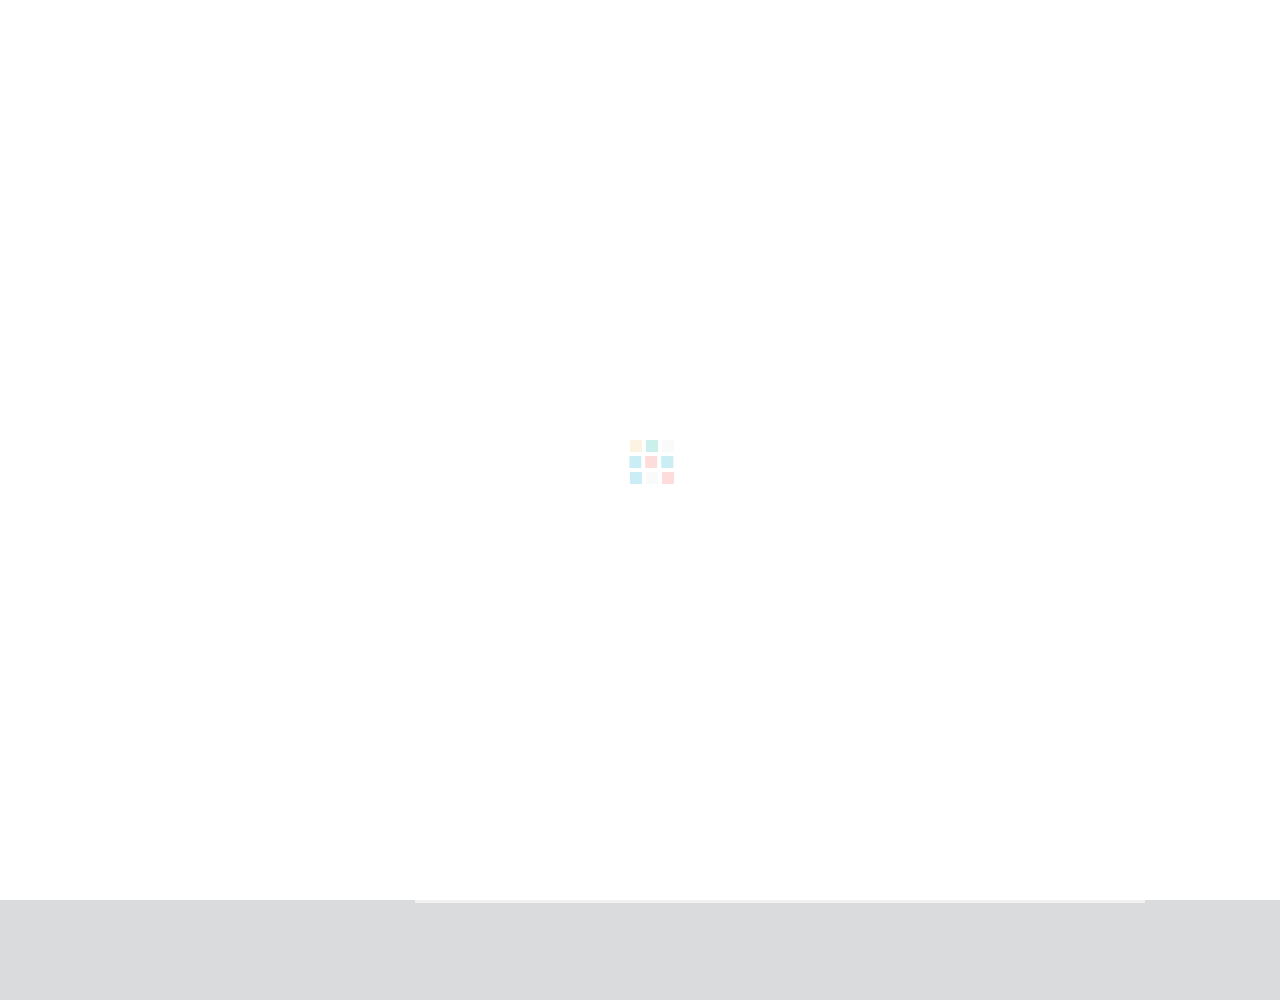
==== commit 2e329e71: "change privacy" ====
--- a/index.html
+++ b/index.html
@@ -146,7 +146,7 @@
 										</ul>
 										<ul id="portfolio">
 											<li class="item col-md-4 webdesign">
-												<a title="Example 1" href="https://www.surindergill.com/FloppyFish/start" data-lightbox-gallery="gallery1" class="nivo-lbox">
+												<a title="Example 1" href="https://www.surindergill.com/start" data-lightbox-gallery="gallery1" class="nivo-lbox">
 													<div class="folio-img">
 														<img src="images/projects/1.jpg" alt="" class="img-responsive">
 														<div class="overlay">
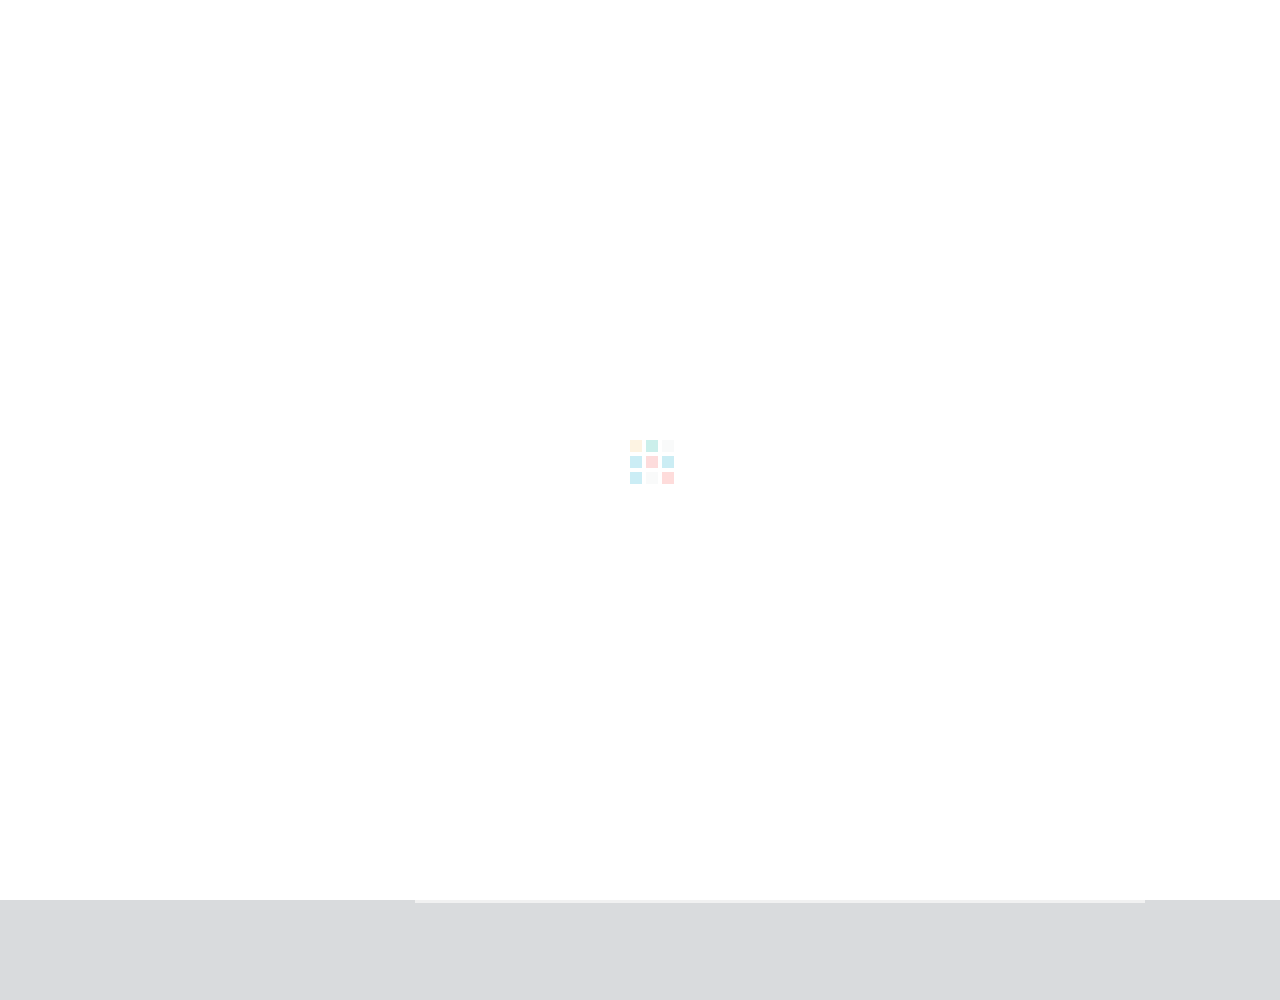
==== commit c897fadd: "change privacy" ====
--- a/index.html
+++ b/index.html
@@ -146,7 +146,7 @@
 										</ul>
 										<ul id="portfolio">
 											<li class="item col-md-4 webdesign">
-												<a title="Example 1" href="https://www.surindergill.com/start" data-lightbox-gallery="gallery1" class="nivo-lbox">
+												<a title="Example 1" href="https://www.surindergill.com/FloppyFish/start" data-lightbox-gallery="gallery1" class="nivo-lbox">
 													<div class="folio-img">
 														<img src="images/projects/1.jpg" alt="" class="img-responsive">
 														<div class="overlay">
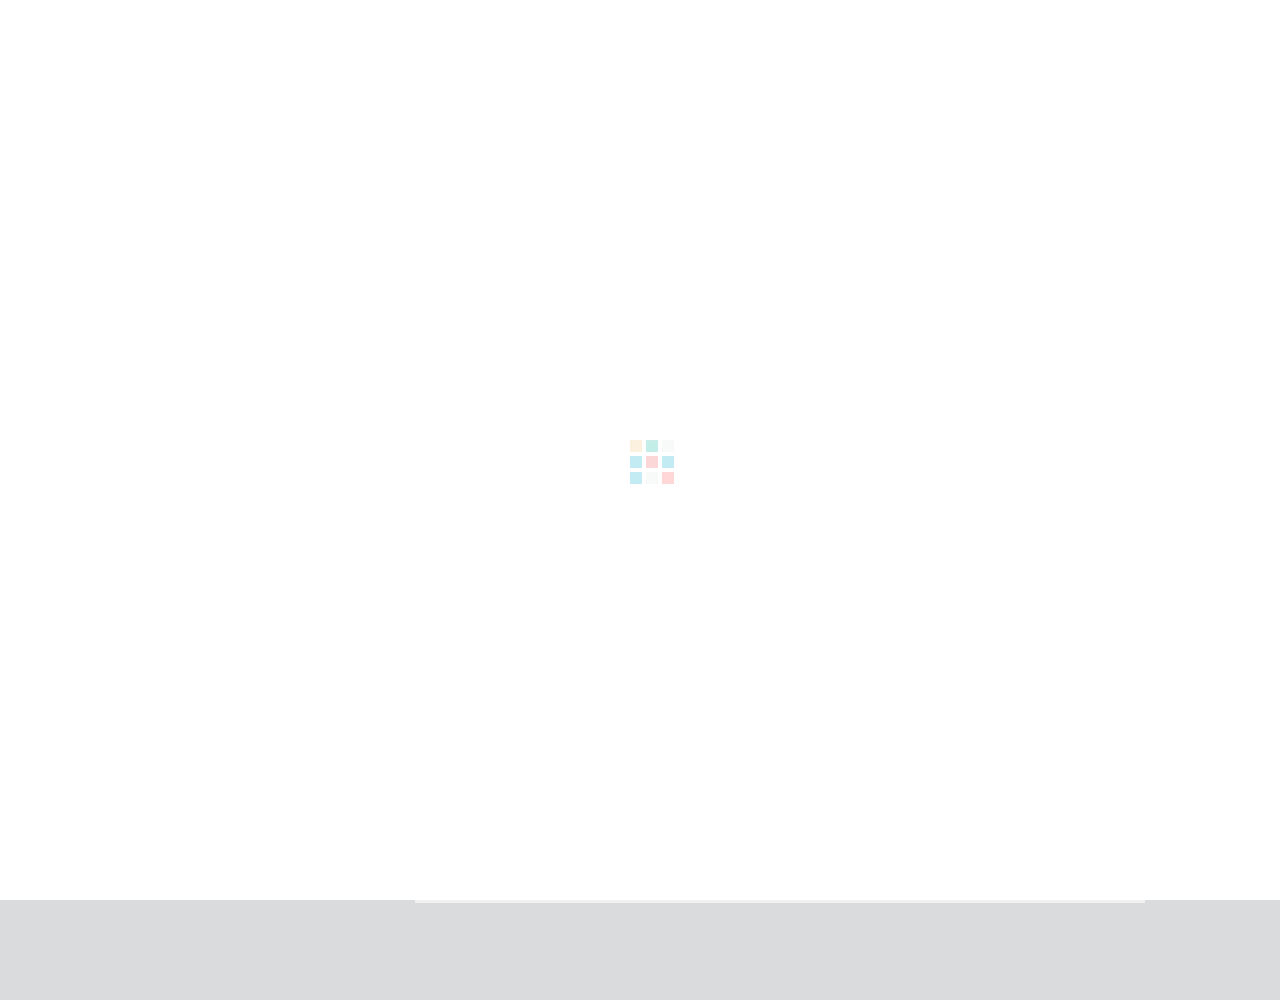
==== commit 01f4329d: "update latest" ====
--- a/index.html
+++ b/index.html
@@ -146,26 +146,26 @@
 										</ul>
 										<ul id="portfolio">
 											<li class="item col-md-4 webdesign">
-												<a title="Example 1" href="https://www.surindergill.com/FloppyFish/start" data-lightbox-gallery="gallery1" class="nivo-lbox">
+												<a title="Item 1" href="https://www.surindergill.com/FloppyFish/start" data-lightbox-gallery="gallery1" class="nivo-lbox">
 													<div class="folio-img">
 														<img src="images/projects/1.jpg" alt="" class="img-responsive">
 														<div class="overlay">
 															<div class="overlay-inner">
-																<h4>Cool App Design</h4>
-																<p>branding, logo</p>
+																<h4>JavaScript Web App</h4>
+																<p>Floppy Fish Recreation</p>
 															</div>
 														</div>
 													</div>
 												</a>
 											</li>
 											<li class="item col-md-4 illustration">
-												<a title="Sample 2" href="https://www.youtube.com/watch?v=L9szn1QQfas" data-lightbox-gallery="gallery1" class="nivo-lbox">
+												<a title="Item 2" href="https://vimeo.com/151095921" data-lightbox-gallery="gallery1" class="nivo-lbox">
 													<div class="folio-img">
 														<img src="images/projects/2.jpg" alt="" class="img-responsive">
 														<div class="overlay">
 															<div class="overlay-inner">
-																<h4>Cool App Design</h4>
-																<p>branding, logo</p>
+																<h4>The Hostage</h4>
+																<p>Director/Producer/Editor of Short Film</p>
 															</div>
 														</div>
 													</div>
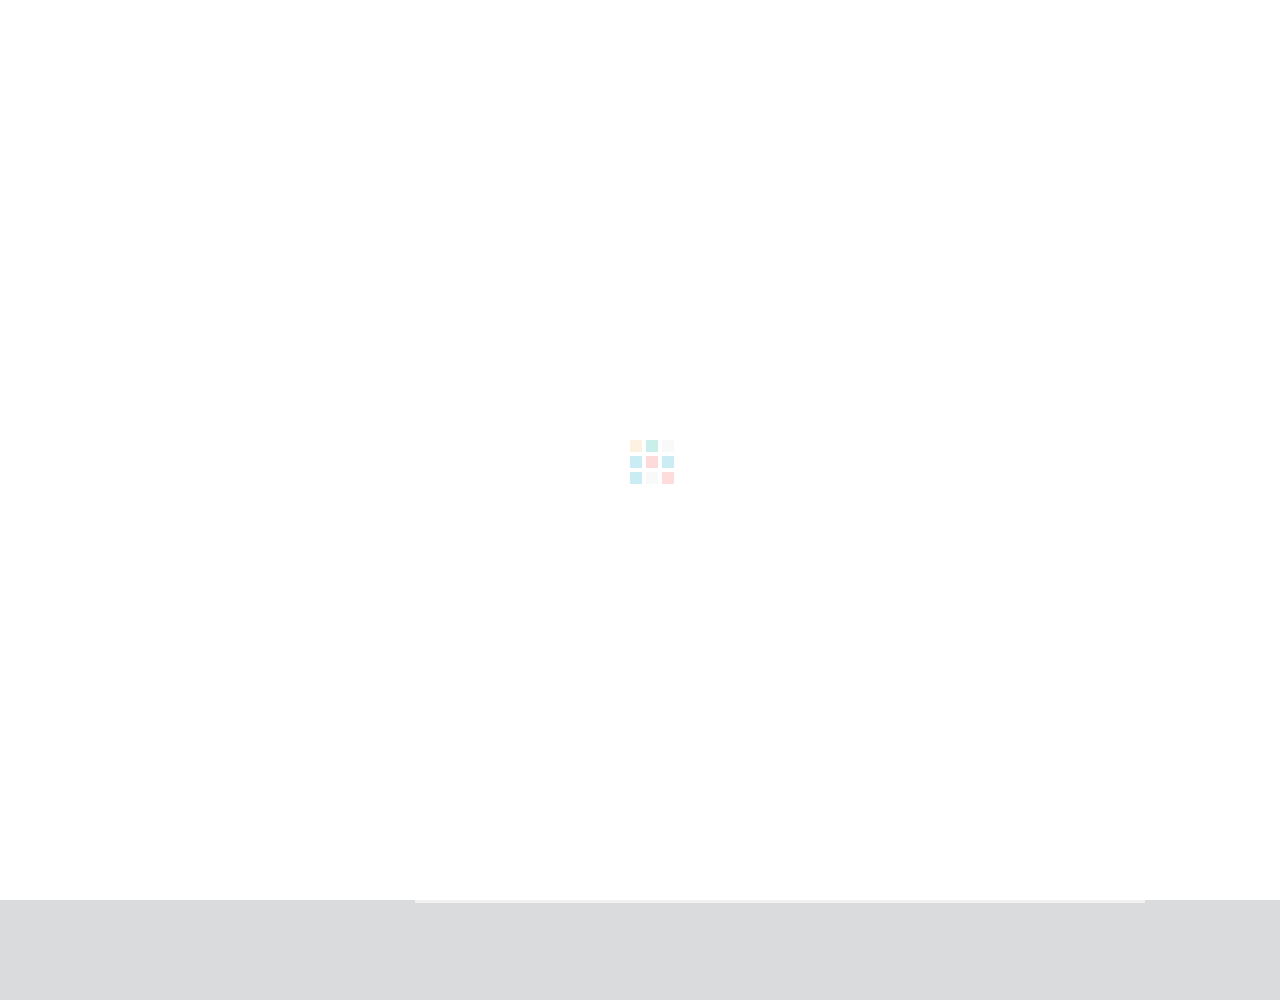
==== commit cb110034: "add more things to project" ====
--- a/index.html
+++ b/index.html
@@ -146,7 +146,7 @@
 										</ul>
 										<ul id="portfolio">
 											<li class="item col-md-4 webdesign">
-												<a title="Item 1" href="https://www.surindergill.com/FloppyFish/start" data-lightbox-gallery="gallery1" class="nivo-lbox">
+												<a title="Item 1" href="https://www.surindergill.com/Projects/FloppyFish/start" data-lightbox-gallery="gallery1" class="nivo-lbox">
 													<div class="folio-img">
 														<img src="images/projects/1.jpg" alt="" class="img-responsive">
 														<div class="overlay">
@@ -172,13 +172,13 @@
 												</a>
 											</li>
 											<li class="item col-md-4 appicon">
-												<a title="i'm Number 3" href="http://vimeo.com/71071717" data-lightbox-gallery="gallery1" class="nivo-lbox">
+												<a title="Item 3" href="http://www.surindergill.com/Projects/GeoAlarm/start" data-lightbox-gallery="gallery1" class="nivo-lbox">
 													<div class="folio-img">
 														<img src="images/projects/3.jpg" alt="" class="img-responsive">
 														<div class="overlay">
 															<div class="overlay-inner">
-																<h4>Cool App Design</h4>
-																<p>branding, logo</p>
+																<h4>Location Based Alarm</h4>
+																<p>Created during Yale Hackathon</p>
 															</div>
 														</div>
 													</div>
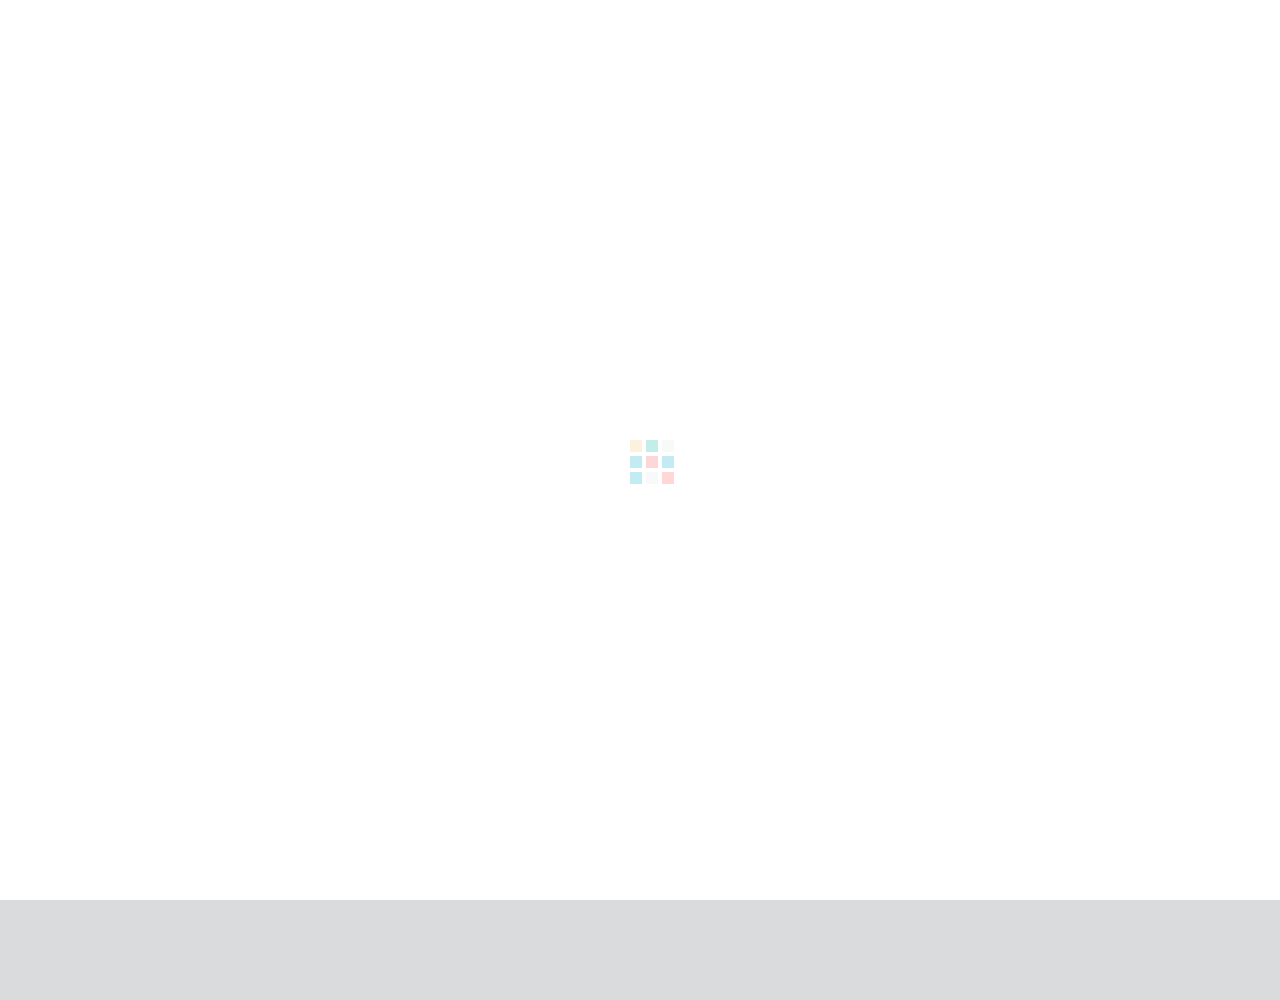
==== commit 1a3f9bc4: "Update index.html" ====
--- a/index.html
+++ b/index.html
@@ -84,9 +84,9 @@
 						<!-- SECTION 1 - HOMEPAGE -->
 						<section class="no-display">
 							<div class="profile" id="1">
-								<h2>Hello, I am <span>Surinder Gill</span><br>Software Engineer and Media Designer</h2>
+								<h2>Hello, I am <span>Surinder Gill</span><br>Evertz Software Engineer and Media Designer</h2>
 								<div class="sep1"></div>
-								<p>I have five years experience as a web/interface designer and videographer. I have a love of clean, elegant styling, and I have lots of experience in the creation of modern websites, corporate videos and refined graphics. I have a reasonable grasp of using JavaScript frameworks, specifically jQuery and am knowledgeable with a multitude of software languages.</p>
+								<p>I have five years experience as a web/interface designer and videographer. I have a love of clean, elegant styling, and I have lots of experience in the creation of modern websites, corporate videos and refined graphics. I have a reasonable grasp of using front end JavaScript frameworks, and am knowledgeable with a multitude of software languages.</p>
 								<div class="personal-info col-md-12 no-padding">
 									<h4>Personal Info</h4>
 									<div class="sep2"></div>
@@ -99,9 +99,6 @@
 										</li>
 										<li>
 											<div class="p-info"><em>e-mail</em><span>gill.surinder@live.com</span></div>
-										</li>
-										<li>
-											<div class="p-info"><em>address</em><span>17 Langfield Crescent, Etobicoke, Canada</span></div>
 										</li>
 										<li>
 											<div class="p-info"><em>phone</em><span>416-876-2492</span></div>
@@ -184,118 +181,14 @@
 													</div>
 												</a>
 											</li>
-											<li class="item col-md-4 iosappui">
-												<a title="Example 4" href="images/projects/1-big.jpg" data-lightbox-gallery="gallery1" class="nivo-lbox">
+											<li class="item col-md-4 appicon">
+												<a title="Item 4" href="mailto:gill.surinder@live.com" data-lightbox-gallery="gallery1" class="nivo-lbox">
 													<div class="folio-img">
-														<img src="images/projects/4.jpg" alt="" class="img-responsive">
+														<img src="images/projects/3.jpg" alt="" class="img-responsive">
 														<div class="overlay">
 															<div class="overlay-inner">
-																<h4>Cool App Design</h4>
-																<p>branding, logo</p>
-															</div>
-														</div>
-													</div>
-												</a>
-											</li>
-											<li class="item col-md-4 iosappui">
-												<a title="Sample 5" href="images/projects/1-big.jpg" data-lightbox-gallery="gallery1" class="nivo-lbox">
-													<div class="folio-img">
-														<img src="images/projects/5.jpg" alt="" class="img-responsive">
-														<div class="overlay">
-															<div class="overlay-inner">
-																<h4>Cool App Design</h4>
-																<p>branding, logo</p>
-															</div>
-														</div>
-													</div>
-												</a>
-											</li>
-											<li class="item col-md-4 illustration">
-												<a title="Lorem ipsum 6" href="images/projects/1-big.jpg" data-lightbox-gallery="gallery1" class="nivo-lbox">
-													<div class="folio-img">
-														<img src="images/projects/6.jpg" alt="" class="img-responsive">
-														<div class="overlay">
-															<div class="overlay-inner">
-																<h4>Cool App Design</h4>
-																<p>branding, logo</p>
-															</div>
-														</div>
-													</div>
-												</a>
-											</li>
-											<li class="item col-md-4 webdesign">
-												<a title="Example 7" href="images/projects/1-big.jpg" data-lightbox-gallery="gallery1" class="nivo-lbox">
-													<div class="folio-img">
-														<img src="images/projects/7.jpg" alt="" class="img-responsive">
-														<div class="overlay">
-															<div class="overlay-inner">
-																<h4>Cool App Design</h4>
-																<p>branding, logo</p>
-															</div>
-														</div>
-													</div>
-												</a>
-											</li>
-											<li class="item col-md-4 iosappui">
-												<a title="Sample 8" href="images/projects/1-big.jpg" data-lightbox-gallery="gallery1" class="nivo-lbox">
-													<div class="folio-img">
-														<img src="images/projects/8.jpg" alt="" class="img-responsive">
-														<div class="overlay">
-															<div class="overlay-inner">
-																<h4>Cool App Design</h4>
-																<p>branding, logo</p>
-															</div>
-														</div>
-													</div>
-												</a>
-											</li>
-											<li class="item col-md-4 webdesign">
-												<a title="Project 9" href="images/projects/1-big.jpg" data-lightbox-gallery="gallery1" class="nivo-lbox">
-													<div class="folio-img">
-														<img src="images/projects/9.jpg" alt="" class="img-responsive">
-														<div class="overlay">
-															<div class="overlay-inner">
-																<h4>Cool App Design</h4>
-																<p>branding, logo</p>
-															</div>
-														</div>
-													</div>
-												</a>
-											</li>
-											<li class="item col-md-4 illustration">
-												<a title="Example 10" href="images/projects/1-big.jpg" data-lightbox-gallery="gallery1" class="nivo-lbox">
-													<div class="folio-img">
-														<img src="images/projects/10.jpg" alt="" class="img-responsive">
-														<div class="overlay">
-															<div class="overlay-inner">
-																<h4>Cool App Design</h4>
-																<p>branding, logo</p>
-															</div>
-														</div>
-													</div>
-												</a>
-											</li>
-											<li class="item col-md-4 appicon">
-												<a title="Item 11" href="images/projects/1-big.jpg" data-lightbox-gallery="gallery1" class="nivo-lbox">
-													<div class="folio-img">
-														<img src="images/projects/11.jpg" alt="" class="img-responsive">
-														<div class="overlay">
-															<div class="overlay-inner">
-																<h4>Cool App Design</h4>
-																<p>branding, logo</p>
-															</div>
-														</div>
-													</div>
-												</a>
-											</li>
-											<li class="item col-md-4 iosappui">
-												<a title="Sample 12" href="images/projects/1-big.jpg" data-lightbox-gallery="gallery1" class="nivo-lbox">
-													<div class="folio-img">
-														<img src="images/projects/12.jpg" alt="" class="img-responsive">
-														<div class="overlay">
-															<div class="overlay-inner">
-																<h4>Cool App Design</h4>
-																<p>branding, logo</p>
+																<h4>More...</h4>
+																<p>For more recent projects and updated portfolio feel free to contact me</p>
 															</div>
 														</div>
 													</div>
@@ -403,6 +296,11 @@
 									<div class="sep2"></div>
 									<ul>
 										<li>
+											<h5>Evertz Front End Software Engineer</h5>
+											<span class="year"><i class="fa fa-calendar"></i> 2016 - Present</span>
+											<p>Create video web applications for Evertz products using ReactJs and other front end technologies. </br> Working on optimizing front-end live video streaming and delivering solution-based products to Evertz customers. </p>
+										</li>
+										<li>
 											<h5>Media and Design Customer Service Representative</h5>
 											<span class="year"><i class="fa fa-calendar"></i> 2015 - Present</span>
 											<p>Create media content for clients using the Adobe Creative Suite. </br> Trained in working with multiple office machines.  </p>
@@ -453,7 +351,7 @@
 						</section>
 						<!-- SECTION 3 - CV / RESUME -->
 
-						<!-- SECTION 4 - BLOG / NEWS -->
+						<!-- SECTION 4 - BLOG / NEWS
 						<section class="no-display">
 							<div class="item blog" id="4">
 								<div class="page-head">
@@ -540,7 +438,7 @@
 									</article>
 								</div>
 							</div>
-						</section>
+						</section> -->
 						<!-- SECTION 4 - BLOG / NEWS -->
 
 						<!-- SECTION 5 - CONTACT -->
@@ -562,16 +460,10 @@
 										</div>
 									</div>
 								</div>
-								<div class="map">
-									<div class="gmap">
-										<div id="map"></div>
-									</div>
-								</div>
 								<div class="contact-info">
 									<h4>Contact info</h4>
 									<p>Thanks for checking out my website. Feel free to message me through email or the contact form.</p>
 									<ul>
-										<li><i class="fa fa-home"></i> 17 Langfield Crescent, Etobicoke, Ontario</li>
 										<li><i class="fa fa-phone"></i> 416-876-2492</li>
 										<li><i class="fa fa-envelope"></i> gill.surinder@live.com</li>
 									</ul>
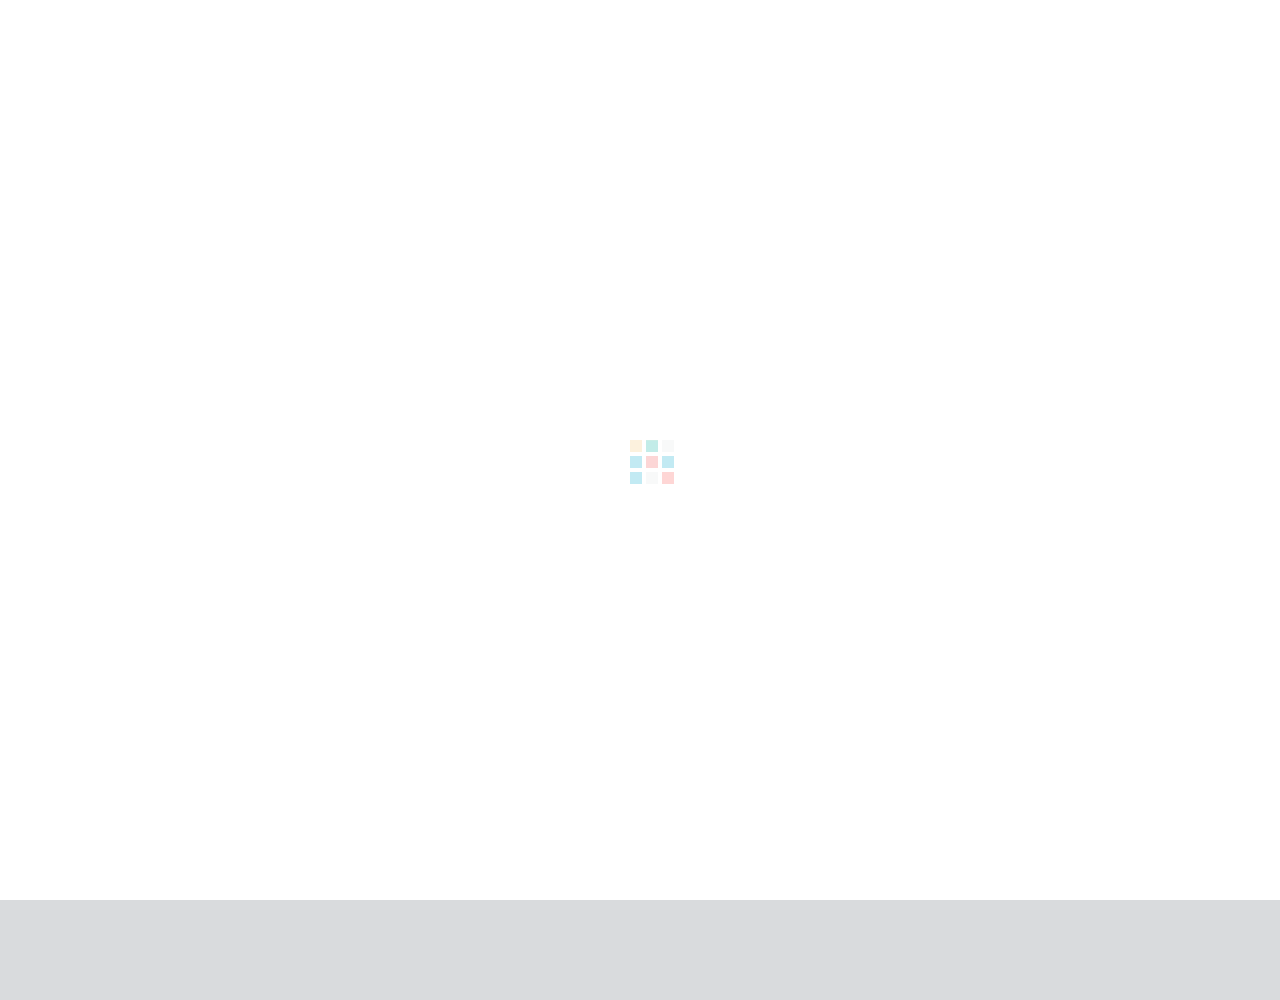
==== commit 83f714cf: "Update index.html" ====
--- a/index.html
+++ b/index.html
@@ -72,7 +72,6 @@
 					<li><a href="#">Profile <i class="fa fa-user"></i></a></li>
 					<li><a href="#">Work <i class="fa fa-briefcase"></i></a></li>
 					<li><a href="#">Resume <i class="fa fa-file-text"></i></a></li>
-					<li><a href="#">Blog <i class="fa fa-comment"></i></a></li>
 					<li><a href="#">Contact <i class="fa fa-envelope"></i></a></li>
 				</ul>
 				</nav>
@@ -93,9 +92,6 @@
 									<ul>
 										<li>
 											<div class="p-info"><em>name</em><span>Surinder Gill</span></div>
-										</li>
-										<li>
-											<div class="p-info"><em>date of birth</em><span>August 18, 1995</span></div>
 										</li>
 										<li>
 											<div class="p-info"><em>e-mail</em><span>gill.surinder@live.com</span></div>
@@ -184,7 +180,7 @@
 											<li class="item col-md-4 appicon">
 												<a title="Item 4" href="mailto:gill.surinder@live.com" data-lightbox-gallery="gallery1" class="nivo-lbox">
 													<div class="folio-img">
-														<img src="images/projects/3.jpg" alt="" class="img-responsive">
+														<img src="http://www.pei.com/wp-content/uploads/2010/03/project-manager-roll.jpg" alt="" class="img-responsive">
 														<div class="overlay">
 															<div class="overlay-inner">
 																<h4>More...</h4>
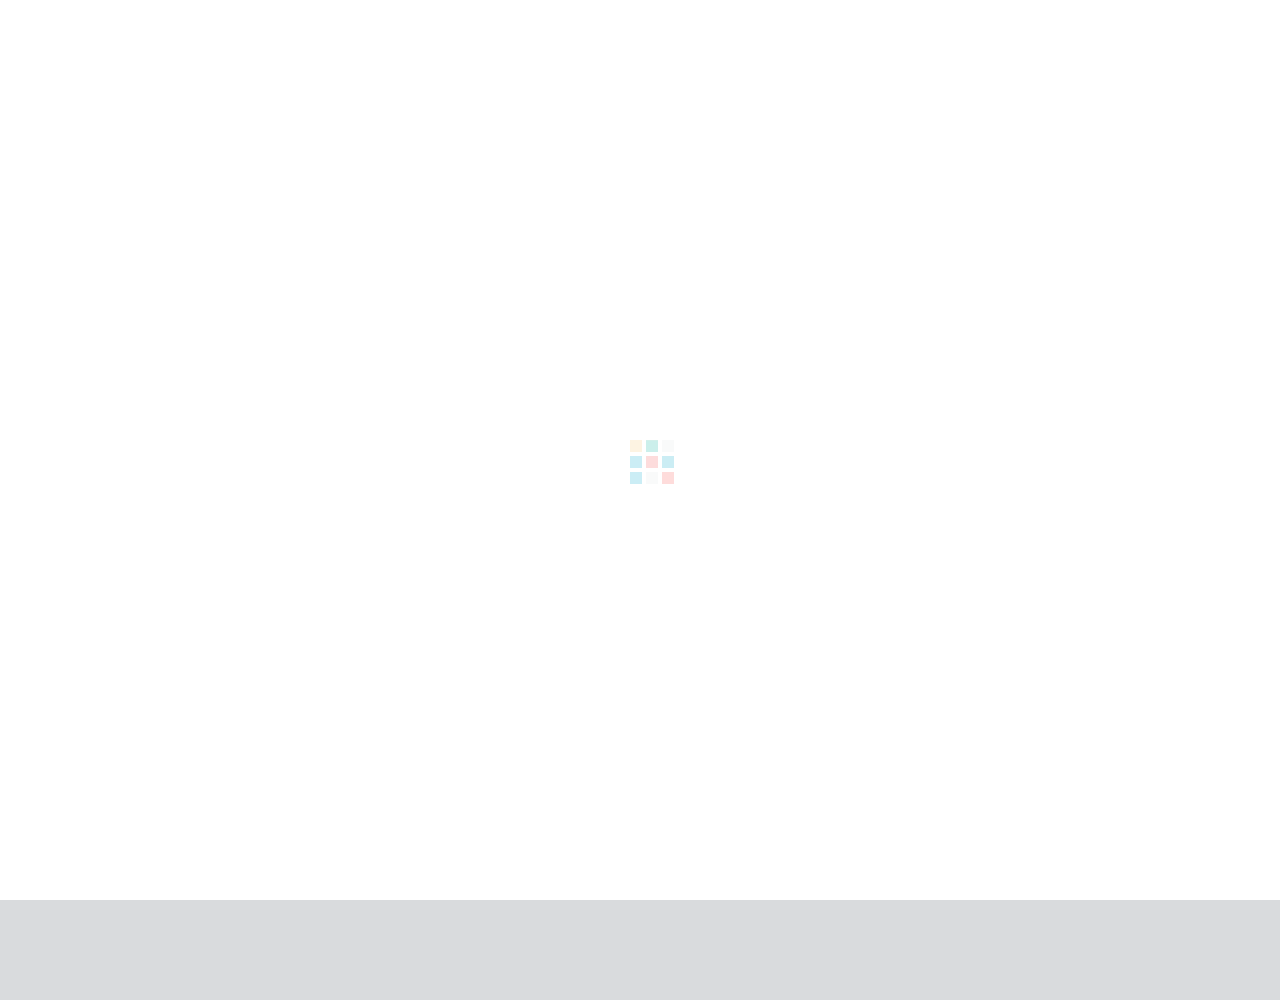
==== commit 87fe04a6: "Update index.html" ====
--- a/index.html
+++ b/index.html
@@ -7,8 +7,8 @@
 
 	<!-- Meta -->
 	<meta charset="utf-8">
-	<meta name="keywords" content="HTML5 Template" />
-	<meta name="description" content="Multipress - Responsive Multipurpose HTML5 Template">
+	<meta name="" content="" />
+	<meta name="description" content="">
 	<meta name="author" content="">
 
 	<title>Surinder Gill Online Resume</title>
